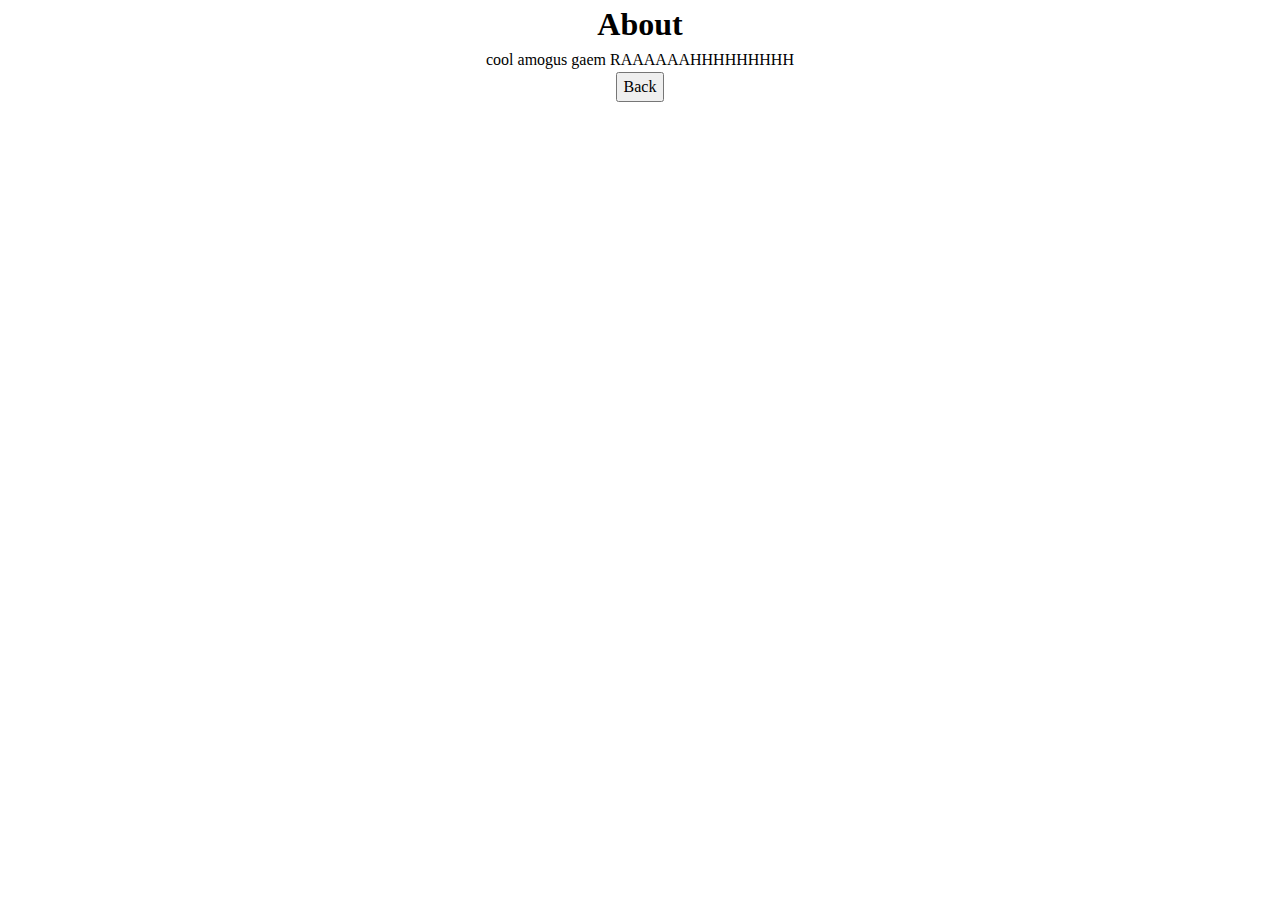
==== about.html @ 6b3c891d "Update about.html" ====
<!DOCTYPE html>
<html lang="en">
  <head>
    <title>Group Project</title>
    <meta charset="UTF-8" />
    <meta name="viewport" content="width=device-width, initial-scale=1" />
    <link rel="stylesheet" href="reset.css" />
    <link rel="stylesheet" href="about.css" />
    <link rel="icon" href="crewmate.png" type="image/svg+xml" />
  </head>
  <body>
    <header>
        <h1>About</h1>
    </header>
    <main>
        <section class="about">
            <p>cool amogus gaem RAAAAAAHHHHHHHHH</p>
        </section>
        <section class="button">
            <a href="index.html">
                <button>Back</button>
            </a>
        </section>
    </main>
    <script src="main.js"></script>
  </body>
</html>
---- about.css ----
@font-face {
    font-family: myFont;
    src: url(amongusRegular.ttf);
}

body {
    font-family: myFont;
}

header {
    display: flex;
    justify-content: center; 
}

.about {
    display: flex;
    justify-content: center;  
}

.button {
    display: flex;
    justify-content: center; 
}
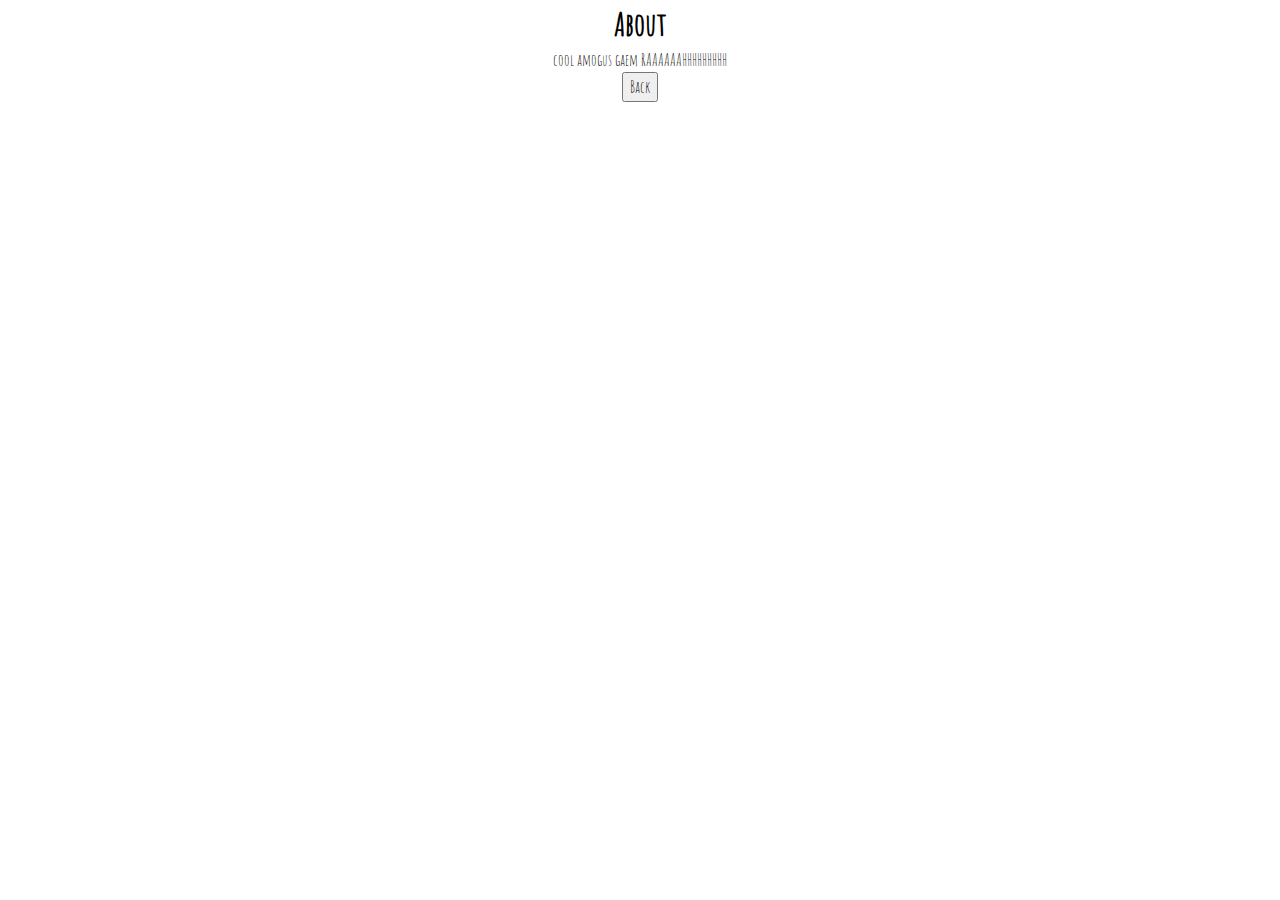
==== commit b1400d2c: "update" ====
--- a/about.html
+++ b/about.html
@@ -6,7 +6,7 @@
     <meta name="viewport" content="width=device-width, initial-scale=1" />
     <link rel="stylesheet" href="reset.css" />
     <link rel="stylesheet" href="about.css" />
-    <link rel="icon" href="crewmate.png" type="image/svg+xml" />
+    <link rel="icon" href="sprites/crewmate.png" type="image/svg+xml" />
   </head>
   <body>
     <header>
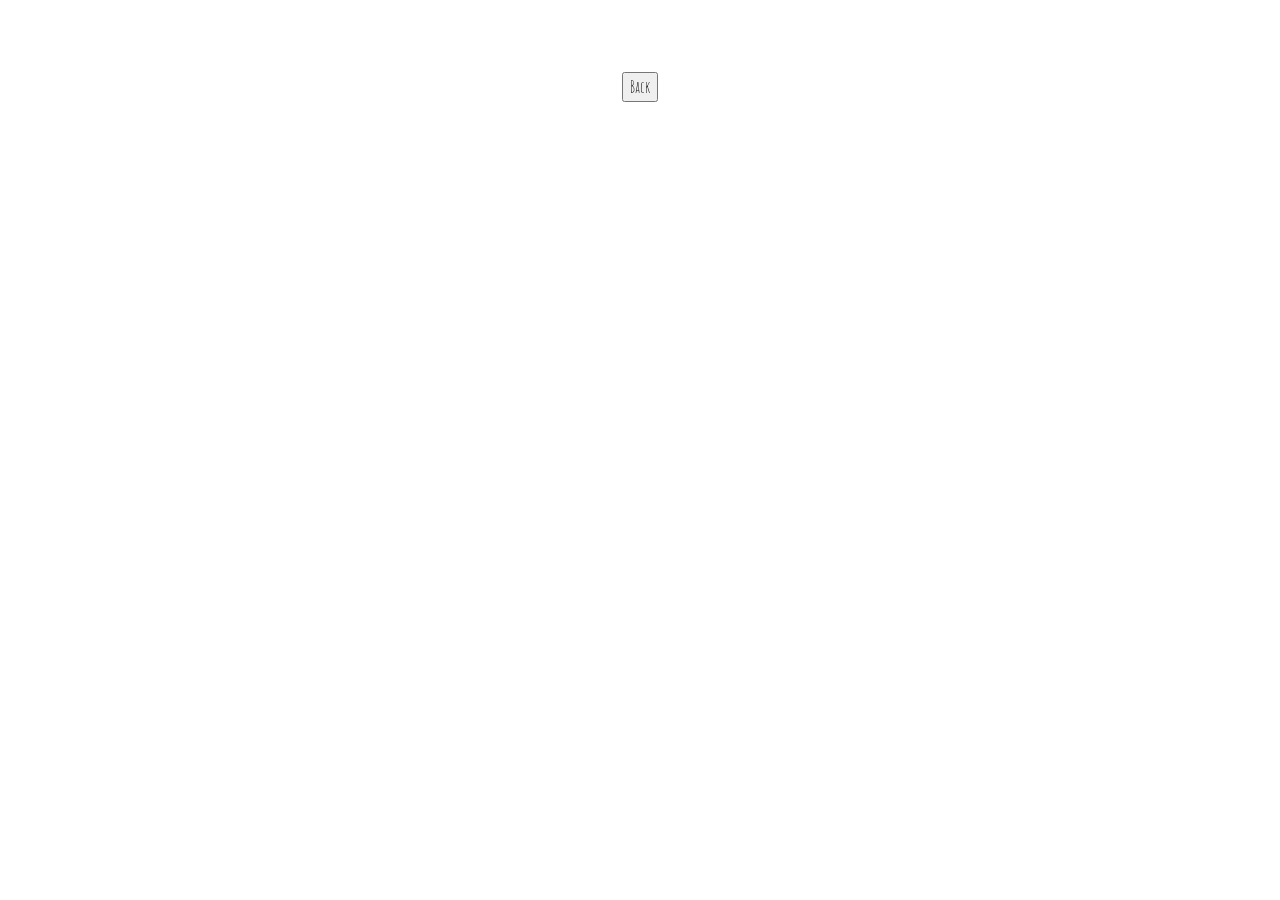
==== commit e0472c88: "update" ====
--- a/about.html
+++ b/about.html
@@ -13,6 +13,11 @@
         <h1>About</h1>
     </header>
     <main>
+      <section>
+        <video autoplay muted loop id="myvideo">
+          <source src="videos/starsbackground.mp4" type="video/mp4">
+      </video>
+      </section>
         <section class="about">
             <p>cool amogus gaem RAAAAAAHHHHHHHHH</p>
         </section>
--- a/about.css
+++ b/about.css
@@ -5,6 +5,7 @@
 
 body {
     font-family: myFont;
+    color: white;
 }
 
 header {
@@ -21,3 +22,12 @@
     display: flex;
     justify-content: center; 
 }
+
+#myvideo {
+    position: fixed;
+    right: 0;
+    bottom: 0;
+    min-width: 100%;
+    min-height: 100%;
+    z-index: -10;
+}
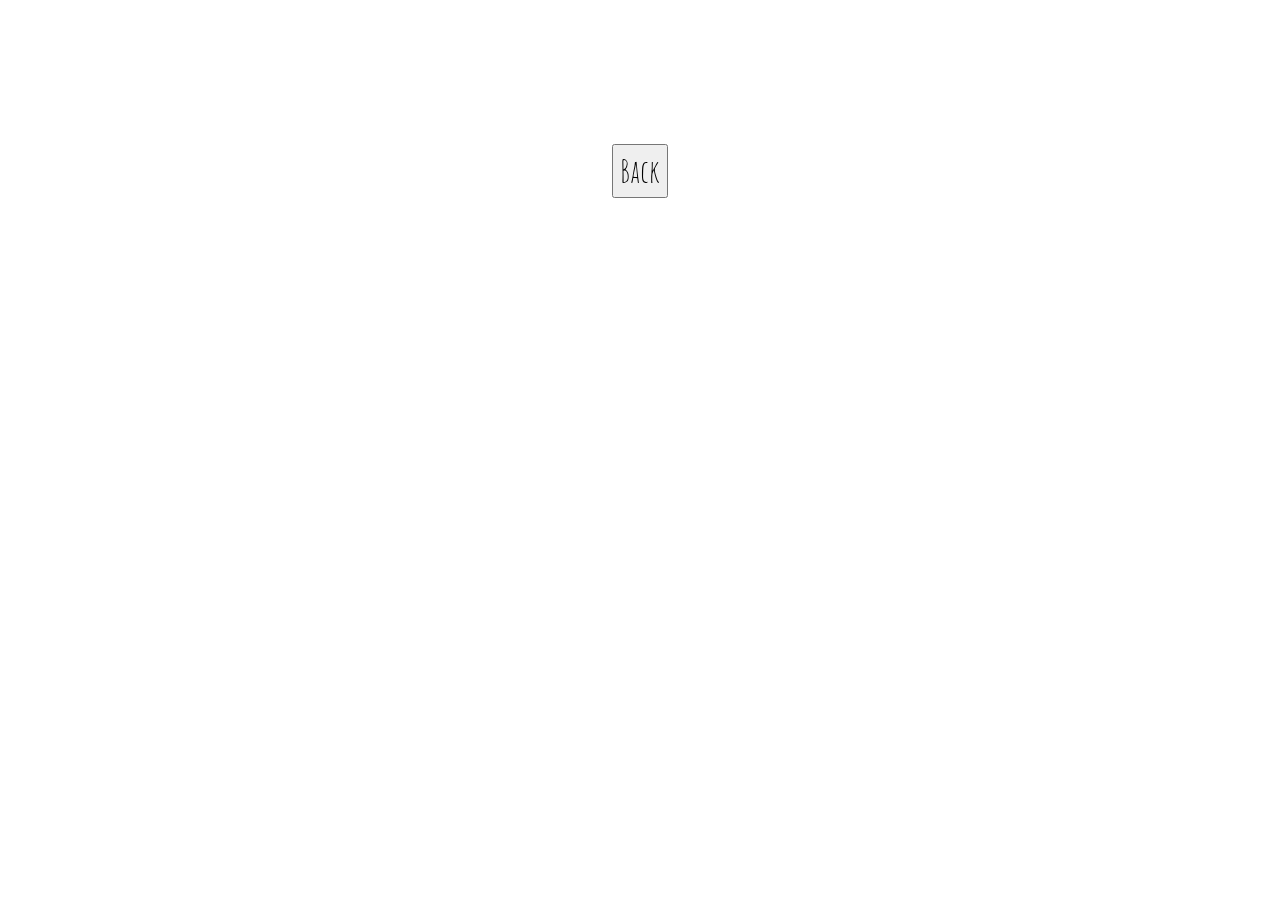
==== commit fbcfd016: "update" ====
--- a/about.html
+++ b/about.html
@@ -13,6 +13,7 @@
         <h1>About</h1>
     </header>
     <main>
+      <!--background -->
       <section>
         <video autoplay muted loop id="myvideo">
           <source src="videos/starsbackground.mp4" type="video/mp4">
@@ -21,6 +22,7 @@
         <section class="about">
             <p>cool amogus gaem RAAAAAAHHHHHHHHH</p>
         </section>
+      <!-- buttons -->
         <section class="button">
             <a href="index.html">
                 <button>Back</button>
--- a/about.css
+++ b/about.css
@@ -6,11 +6,13 @@
 body {
     font-family: myFont;
     color: white;
+    font-size: 2rem;
 }
 
 header {
     display: flex;
     justify-content: center; 
+    font-size: 2rem;
 }
 
 .about {
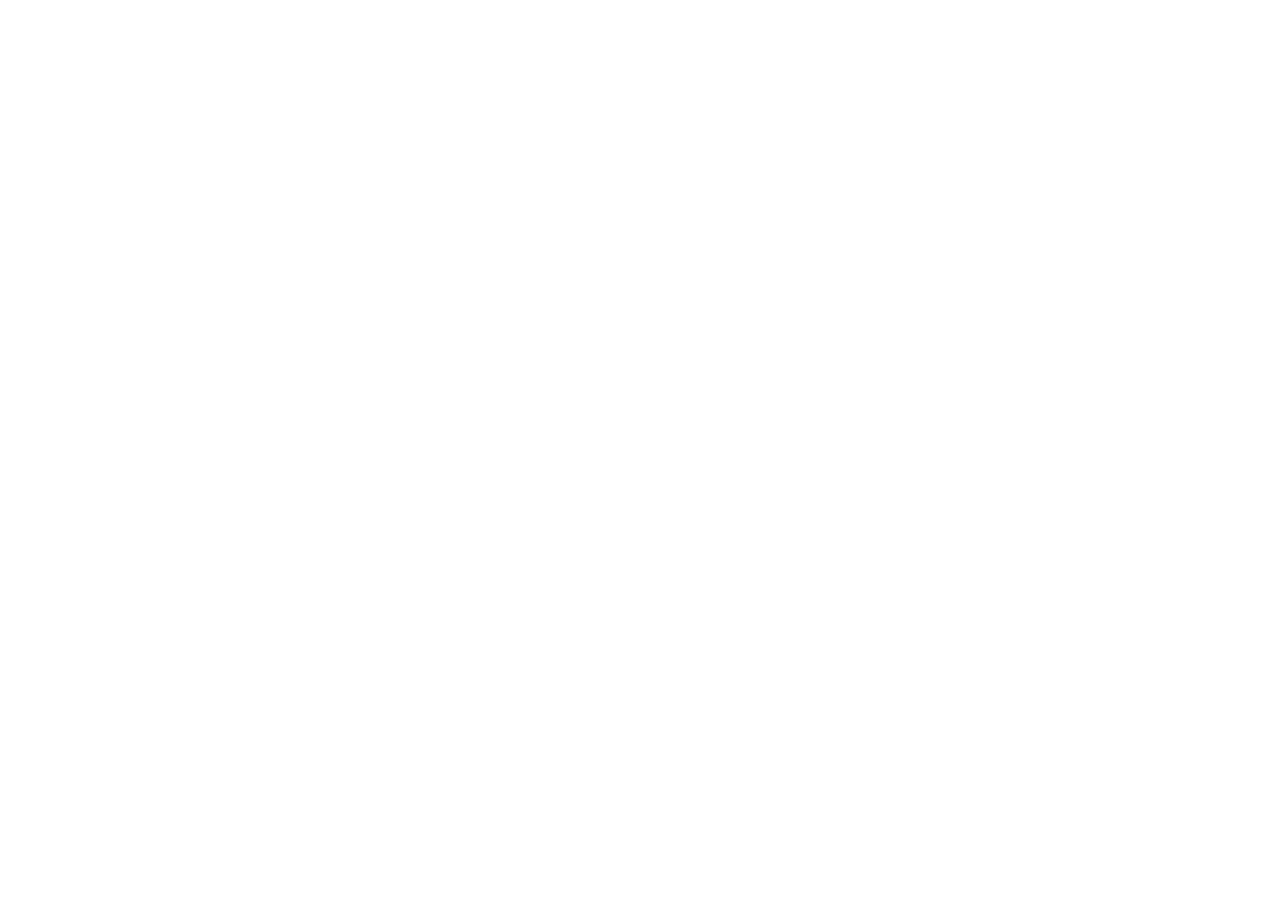
==== commit 04a9134f: "update" ====
--- a/about.html
+++ b/about.html
@@ -20,7 +20,13 @@
       </video>
       </section>
         <section class="about">
-            <p>cool amogus gaem RAAAAAAHHHHHHHHH</p>
+            <ul>
+              <li>You are a crewmate being chased!</li>
+              <li>Run from the monster and try to dodge all the obstacles, but becareful, the game speeds up as you go.</li>
+              <li>Jump over the crates and crouch under the knives.</li>
+              <li>Try to go for as long as you can and get on the leaderboard!</li>
+            </ul>
+            <p>Created by: Nico, Sarah, Akhil</p>
         </section>
       <!-- buttons -->
         <section class="button">
--- a/about.css
+++ b/about.css
@@ -7,12 +7,15 @@
     font-family: myFont;
     color: white;
     font-size: 2rem;
+    font-weight: bold;
 }
 
 header {
     display: flex;
     justify-content: center; 
     font-size: 2rem;
+    padding-top: 50px;
+    padding-bottom: 40px;
 }
 
 .about {
@@ -32,4 +35,37 @@
     min-width: 100%;
     min-height: 100%;
     z-index: -10;
+    object-fit: cover;
 }
+
+button {
+    outline:white solid 0.5px;
+    border-radius: 8px;
+    color:rgba(0,0,0,0.4);
+    font-weight: bold;
+    border: none;
+    cursor: pointer;
+    background: transparent;
+    color: white;
+    padding: 15px;
+    padding-left: 20px;
+    padding-right: 20px;
+    transition: ease-out 0.6s;
+}
+
+button:hover {
+    box-shadow: inset 300px 0 0 0 red;
+    color: black;
+ }
+
+.about {
+    display:flex;
+    flex-direction: column;
+    align-items: center;
+    padding-bottom: 40px;
+}
+
+p {
+    font-weight: lighter;
+    padding-top: 30px;
+}
